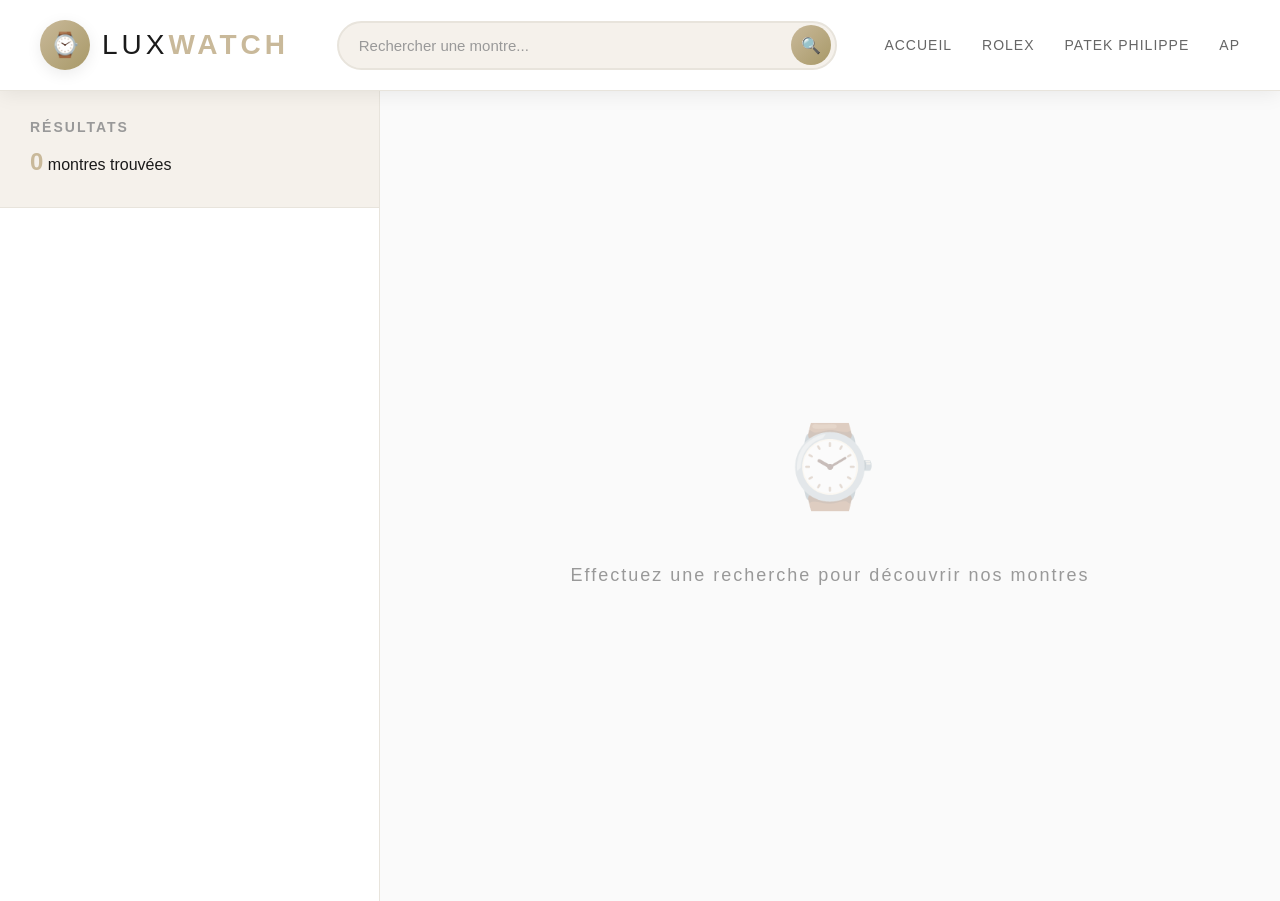
==== search.html @ 504e8de2 "Add files via upload" ====
<!DOCTYPE html>
<html lang="fr">
<head>
    <meta charset="UTF-8">
    <meta name="viewport" content="width=device-width, initial-scale=1.0">
    <meta name="apple-mobile-web-app-capable" content="yes">
    <meta name="apple-mobile-web-app-status-bar-style" content="default">
    <meta name="apple-mobile-web-app-title" content="LuxWatch">
    <meta name="theme-color" content="#FAFAFA">
    <link rel="manifest" href="manifest.json">
    <title>Résultats de recherche | LuxWatch</title>
    <link rel="stylesheet" href="css/style.css">
    <link rel="icon" href="data:image/svg+xml,<svg xmlns='http://www.w3.org/2000/svg' viewBox='0 0 100 100'><text y='.9em' font-size='90'>⌚</text></svg>">
</head>
<body>
    <header>
        <a href="index.html" class="logo">
            <div class="logo-icon">⌚</div>
            <div class="logo-text">LUX<span>WATCH</span></div>
        </a>
        
        <div class="header-search">
            <input type="text" placeholder="Rechercher une montre...">
            <button>🔍</button>
            <div class="search-suggestions"></div>
        </div>
        
        <nav class="nav-links">
            <a href="index.html">Accueil</a>
            <a href="search.html?q=rolex">Rolex</a>
            <a href="search.html?q=patek">Patek Philippe</a>
            <a href="search.html?q=audemars">AP</a>
        </nav>
    </header>

    <main class="search-page">
        <aside class="results-sidebar">
            <div class="results-header">
                <h2>Résultats</h2>
                <span id="results-count">0</span> montres trouvées
            </div>
            <div class="results-list" id="results-list">
            </div>
        </aside>

        <section class="detail-panel" id="detail-panel">
            <div class="detail-placeholder">
                <div class="icon">⌚</div>
                <p>Sélectionnez une montre pour voir les détails</p>
            </div>
        </section>
    </main>

    <script src="js/data.js"></script>
    <script src="js/search.js"></script>
</body>
</html>
---- css/style.css ----
:root {
    --bg-primary: #FAFAFA;
    --bg-secondary: #FFFFFF;
    --bg-tertiary: #F5F1EB;
    --text-primary: #1A1A1A;
    --text-secondary: #666666;
    --text-muted: #999999;
    --accent-primary: #C9B99A;
    --accent-secondary: #A89968;
    --accent-gold: #B8A164;
    --border-color: #E8E4DC;
    --shadow-color: rgba(0, 0, 0, 0.08);
    --shadow-hover: rgba(0, 0, 0, 0.12);
    
    --rolex-green: #006039;
    --rolex-green-light: #007a48;
    --rolex-gold: #A37E2C;
    --rolex-white: #FFFFFF;
    
    --patek-beige: #C9B99A;
    --patek-beige-light: #E8E0D0;
    --patek-brown: #8B7355;
    --patek-white: #FDFBF7;
    
    --ap-blue: #1E4A8D;
    --ap-blue-light: #2D6BC4;
    --ap-navy: #0D2E5C;
    --ap-white: #FFFFFF;
}

body.theme-rolex {
    --accent-primary: var(--rolex-green);
    --accent-secondary: var(--rolex-green-light);
    --accent-gold: var(--rolex-gold);
    --bg-tertiary: #E8F5E9;
    --border-color: #C8E6C9;
}

body.theme-patek {
    --accent-primary: var(--patek-brown);
    --accent-secondary: var(--patek-beige);
    --accent-gold: var(--patek-beige);
    --bg-tertiary: var(--patek-beige-light);
    --border-color: #DDD5C5;
}

body.theme-ap {
    --accent-primary: var(--ap-blue);
    --accent-secondary: var(--ap-blue-light);
    --accent-gold: var(--ap-blue);
    --bg-tertiary: #E3EBF6;
    --border-color: #B8CEE8;
}

* {
    margin: 0;
    padding: 0;
    box-sizing: border-box;
}

html {
    scroll-behavior: smooth;
}

body {
    font-family: 'Segoe UI', Tahoma, Geneva, Verdana, sans-serif;
    background-color: var(--bg-primary);
    color: var(--text-primary);
    line-height: 1.6;
    min-height: 100vh;
    transition: all 0.3s ease;
}

a {
    text-decoration: none;
    color: inherit;
}

::-webkit-scrollbar {
    width: 8px;
    height: 8px;
}

::-webkit-scrollbar-track {
    background: var(--bg-tertiary);
}

::-webkit-scrollbar-thumb {
    background: var(--accent-primary);
    border-radius: 4px;
}

::-webkit-scrollbar-thumb:hover {
    background: var(--accent-secondary);
}


header {
    background: var(--bg-secondary);
    padding: 20px 40px;
    display: flex;
    justify-content: space-between;
    align-items: center;
    border-bottom: 1px solid var(--border-color);
    position: sticky;
    top: 0;
    z-index: 100;
    box-shadow: 0 2px 20px var(--shadow-color);
}

.logo {
    display: flex;
    align-items: center;
    gap: 12px;
    cursor: pointer;
    transition: transform 0.3s ease;
}

.logo:hover {
    transform: scale(1.02);
}

.logo-icon {
    width: 50px;
    height: 50px;
    background: linear-gradient(135deg, var(--accent-primary), var(--accent-secondary));
    border-radius: 50%;
    display: flex;
    align-items: center;
    justify-content: center;
    font-size: 24px;
    box-shadow: 0 4px 15px var(--shadow-color);
}

.logo-text {
    font-size: 28px;
    font-weight: 300;
    letter-spacing: 4px;
    color: var(--text-primary);
}

.logo-text span {
    font-weight: 600;
    color: var(--accent-primary);
}

.header-search {
    flex: 1;
    max-width: 500px;
    margin: 0 40px;
    position: relative;
}

.header-search input {
    width: 100%;
    padding: 14px 50px 14px 20px;
    background: var(--bg-tertiary);
    border: 2px solid var(--border-color);
    border-radius: 30px;
    color: var(--text-primary);
    font-size: 15px;
    transition: all 0.3s ease;
}

.header-search input:focus {
    outline: none;
    border-color: var(--accent-primary);
    background: var(--bg-secondary);
    box-shadow: 0 0 0 4px rgba(201, 185, 154, 0.2);
}

.header-search input::placeholder {
    color: var(--text-muted);
}

.header-search button {
    position: absolute;
    right: 6px;
    top: 50%;
    transform: translateY(-50%);
    background: linear-gradient(135deg, var(--accent-primary), var(--accent-secondary));
    border: none;
    width: 40px;
    height: 40px;
    border-radius: 50%;
    cursor: pointer;
    display: flex;
    align-items: center;
    justify-content: center;
    transition: all 0.3s ease;
    color: white;
    font-size: 16px;
}

.header-search button:hover {
    transform: translateY(-50%) scale(1.1);
    box-shadow: 0 4px 15px var(--shadow-hover);
}

.nav-links {
    display: flex;
    gap: 30px;
}

.nav-links a {
    color: var(--text-secondary);
    font-size: 14px;
    letter-spacing: 1px;
    text-transform: uppercase;
    transition: color 0.3s ease;
    position: relative;
}

.nav-links a::after {
    content: '';
    position: absolute;
    bottom: -5px;
    left: 0;
    width: 0;
    height: 2px;
    background: var(--accent-primary);
    transition: width 0.3s ease;
}

.nav-links a:hover {
    color: var(--accent-primary);
}

.nav-links a:hover::after {
    width: 100%;
}


.hero {
    text-align: center;
    padding: 100px 20px;
    background: linear-gradient(180deg, var(--bg-secondary) 0%, var(--bg-tertiary) 100%);
    position: relative;
    overflow: hidden;
}

.hero::before {
    content: '';
    position: absolute;
    top: 0;
    left: 0;
    right: 0;
    bottom: 0;
    background: url('data:image/svg+xml,<svg xmlns="http://www.w3.org/2000/svg" viewBox="0 0 100 100"><circle cx="50" cy="50" r="40" fill="none" stroke="%23C9B99A" stroke-width="0.5" opacity="0.1"/></svg>');
    background-size: 200px;
    opacity: 0.3;
}

.hero-content {
    position: relative;
    z-index: 1;
}

.hero h1 {
    font-size: 56px;
    font-weight: 200;
    letter-spacing: 8px;
    margin-bottom: 20px;
    color: var(--text-primary);
}

.hero h1 span {
    font-weight: 500;
    color: var(--accent-primary);
}

.hero p {
    font-size: 18px;
    color: var(--text-secondary);
    margin-bottom: 50px;
    letter-spacing: 2px;
}

.search-container {
    max-width: 700px;
    margin: 0 auto;
    position: relative;
}

.search-box {
    display: flex;
    background: var(--bg-secondary);
    border-radius: 60px;
    overflow: hidden;
    box-shadow: 0 10px 50px var(--shadow-color);
    border: 2px solid var(--border-color);
    transition: all 0.3s ease;
}

.search-box:focus-within {
    border-color: var(--accent-primary);
    box-shadow: 0 15px 60px var(--shadow-hover);
}

.search-box input {
    flex: 1;
    padding: 25px 35px;
    border: none;
    background: transparent;
    font-size: 18px;
    color: var(--text-primary);
}

.search-box input:focus {
    outline: none;
}

.search-box input::placeholder {
    color: var(--text-muted);
}

.search-box button {
    padding: 25px 50px;
    background: linear-gradient(135deg, var(--accent-primary), var(--accent-secondary));
    border: none;
    color: white;
    font-size: 16px;
    letter-spacing: 2px;
    cursor: pointer;
    transition: all 0.3s ease;
    text-transform: uppercase;
    font-weight: 500;
}

.search-box button:hover {
    background: linear-gradient(135deg, var(--accent-secondary), var(--accent-primary));
    padding-right: 60px;
}

.search-suggestions {
    position: absolute;
    top: 100%;
    left: 0;
    right: 0;
    background: var(--bg-secondary);
    border-radius: 20px;
    margin-top: 10px;
    box-shadow: 0 15px 50px var(--shadow-hover);
    border: 1px solid var(--border-color);
    max-height: 400px;
    overflow-y: auto;
    z-index: 1000;
    display: none;
}

.search-suggestions.active {
    display: block;
    animation: slideDown 0.3s ease;
}

@keyframes slideDown {
    from {
        opacity: 0;
        transform: translateY(-10px);
    }
    to {
        opacity: 1;
        transform: translateY(0);
    }
}

.suggestion-item {
    padding: 18px 30px;
    cursor: pointer;
    display: flex;
    align-items: center;
    gap: 20px;
    border-bottom: 1px solid var(--border-color);
    transition: all 0.2s ease;
}

.suggestion-item:last-child {
    border-bottom: none;
}

.suggestion-item:hover,
.suggestion-item.active {
    background: var(--bg-tertiary);
}

.suggestion-item img {
    width: 50px;
    height: 50px;
    object-fit: cover;
    border-radius: 10px;
    background: var(--bg-tertiary);
}

.suggestion-info {
    flex: 1;
}

.suggestion-info .brand {
    font-size: 12px;
    color: var(--accent-primary);
    text-transform: uppercase;
    letter-spacing: 1px;
}

.suggestion-info .name {
    font-size: 16px;
    color: var(--text-primary);
    font-weight: 500;
}

.suggestion-info .reference {
    font-size: 13px;
    color: var(--text-muted);
}

.suggestion-info .name mark {
    background: transparent;
    color: var(--accent-primary);
    font-weight: 600;
}

.categories {
    padding: 80px 40px;
    background: var(--bg-primary);
}

.categories h2 {
    text-align: center;
    font-size: 36px;
    font-weight: 300;
    letter-spacing: 4px;
    margin-bottom: 60px;
    color: var(--text-primary);
}

.categories h2 span {
    color: var(--accent-primary);
    font-weight: 500;
}

.categories-grid {
    display: grid;
    grid-template-columns: repeat(3, 1fr);
    gap: 40px;
    max-width: 1400px;
    margin: 0 auto;
}

.category-card {
    background: var(--bg-secondary);
    border-radius: 20px;
    overflow: hidden;
    transition: all 0.4s ease;
    cursor: pointer;
    border: 1px solid var(--border-color);
    box-shadow: 0 5px 30px var(--shadow-color);
}

.category-card:hover {
    transform: translateY(-10px);
    box-shadow: 0 20px 60px var(--shadow-hover);
}


.category-card.rolex-card:hover {
    border-color: var(--rolex-green);
    box-shadow: 0 20px 60px rgba(0, 96, 57, 0.15);
}

.category-card.patek-card:hover {
    border-color: var(--patek-beige);
    box-shadow: 0 20px 60px rgba(201, 185, 154, 0.2);
}

.category-card.ap-card:hover {
    border-color: var(--ap-blue);
    box-shadow: 0 20px 60px rgba(30, 74, 141, 0.15);
}

.category-header {
    padding: 40px 30px 30px;
    text-align: center;
    position: relative;
}

.category-header::after {
    content: '';
    position: absolute;
    bottom: 0;
    left: 30px;
    right: 30px;
    height: 1px;
    background: var(--border-color);
}


.rolex-card .category-header {
    background: linear-gradient(135deg, rgba(0, 96, 57, 0.05) 0%, rgba(0, 96, 57, 0.02) 100%);
}

.patek-card .category-header {
    background: linear-gradient(135deg, rgba(201, 185, 154, 0.1) 0%, rgba(201, 185, 154, 0.03) 100%);
}

.ap-card .category-header {
    background: linear-gradient(135deg, rgba(30, 74, 141, 0.05) 0%, rgba(30, 74, 141, 0.02) 100%);
}

.category-logo {
    width: 80px;
    height: 80px;
    margin: 0 auto 20px;
    border-radius: 50%;
    display: flex;
    align-items: center;
    justify-content: center;
    font-size: 28px;
    font-weight: 300;
    box-shadow: 0 5px 20px var(--shadow-color);
}

.rolex-card .category-logo {
    background: linear-gradient(135deg, var(--rolex-green), var(--rolex-green-light));
    color: white;
}

.patek-card .category-logo {
    background: linear-gradient(135deg, var(--patek-brown), var(--patek-beige));
    color: white;
}

.ap-card .category-logo {
    background: linear-gradient(135deg, var(--ap-blue), var(--ap-blue-light));
    color: white;
}

.category-header h3 {
    font-size: 24px;
    font-weight: 400;
    letter-spacing: 3px;
    margin-bottom: 15px;
    color: var(--text-primary);
}

.category-header p {
    font-size: 14px;
    color: var(--text-secondary);
    line-height: 1.7;
}

.category-watches {
    padding: 25px 30px 30px;
}

.category-watches h4 {
    font-size: 12px;
    color: var(--text-muted);
    text-transform: uppercase;
    letter-spacing: 2px;
    margin-bottom: 15px;
}

.watch-tags {
    display: flex;
    flex-wrap: wrap;
    gap: 10px;
}

.watch-tag {
    padding: 10px 18px;
    background: var(--bg-tertiary);
    border-radius: 25px;
    font-size: 13px;
    color: var(--text-primary);
    transition: all 0.3s ease;
    border: 1px solid var(--border-color);
}

.rolex-card .watch-tag:hover {
    background: var(--rolex-green);
    color: white;
    border-color: var(--rolex-green);
}

.patek-card .watch-tag:hover {
    background: var(--patek-brown);
    color: white;
    border-color: var(--patek-brown);
}

.ap-card .watch-tag:hover {
    background: var(--ap-blue);
    color: white;
    border-color: var(--ap-blue);
}


.search-page {
    min-height: calc(100vh - 90px);
    display: flex;
}

.results-sidebar {
    width: 380px;
    background: var(--bg-secondary);
    border-right: 1px solid var(--border-color);
    display: flex;
    flex-direction: column;
    height: calc(100vh - 90px);
    position: sticky;
    top: 90px;
}

.results-header {
    padding: 25px 30px;
    border-bottom: 1px solid var(--border-color);
    background: var(--bg-tertiary);
}

.results-header h2 {
    font-size: 14px;
    text-transform: uppercase;
    letter-spacing: 2px;
    color: var(--text-muted);
    margin-bottom: 5px;
}

.results-header span {
    font-size: 24px;
    color: var(--accent-primary);
    font-weight: 600;
}

.results-list {
    flex: 1;
    overflow-y: auto;
    padding: 15px;
}

.result-item {
    display: flex;
    align-items: center;
    gap: 18px;
    padding: 18px;
    border-radius: 15px;
    cursor: pointer;
    transition: all 0.3s ease;
    margin-bottom: 10px;
    border: 1px solid transparent;
    background: var(--bg-secondary);
}

.result-item:hover {
    background: var(--bg-tertiary);
    border-color: var(--border-color);
}

.result-item.active {
    background: var(--bg-tertiary);
    border-color: var(--accent-primary);
    box-shadow: 0 5px 20px var(--shadow-color);
}

.result-item.active.rolex-item {
    border-color: var(--rolex-green);
    background: rgba(0, 96, 57, 0.05);
}

.result-item.active.patek-item {
    border-color: var(--patek-beige);
    background: rgba(201, 185, 154, 0.1);
}

.result-item.active.ap-item {
    border-color: var(--ap-blue);
    background: rgba(30, 74, 141, 0.05);
}

.result-item img {
    width: 65px;
    height: 65px;
    object-fit: cover;
    border-radius: 12px;
    background: var(--bg-tertiary);
    border: 1px solid var(--border-color);
}

.result-info {
    flex: 1;
}

.result-info .brand {
    font-size: 11px;
    text-transform: uppercase;
    letter-spacing: 1.5px;
    margin-bottom: 4px;
}

.result-info .brand.rolex-brand { color: var(--rolex-green); }
.result-info .brand.patek-brand { color: var(--patek-brown); }
.result-info .brand.ap-brand { color: var(--ap-blue); }

.result-info .name {
    font-size: 16px;
    color: var(--text-primary);
    font-weight: 500;
    margin-bottom: 3px;
}

.result-info .reference {
    font-size: 13px;
    color: var(--text-muted);
}

.result-arrow {
    color: var(--text-muted);
    font-size: 18px;
    transition: all 0.3s ease;
}

.result-item:hover .result-arrow,
.result-item.active .result-arrow {
    color: var(--accent-primary);
    transform: translateX(5px);
}

.detail-panel {
    flex: 1;
    padding: 40px;
    background: var(--bg-primary);
    overflow-y: auto;
    height: calc(100vh - 90px);
}

.detail-placeholder {
    height: 100%;
    display: flex;
    flex-direction: column;
    align-items: center;
    justify-content: center;
    color: var(--text-muted);
}

.detail-placeholder .icon {
    font-size: 80px;
    margin-bottom: 30px;
    opacity: 0.3;
}

.detail-placeholder p {
    font-size: 18px;
    letter-spacing: 2px;
}

.watch-detail {
    max-width: 900px;
    margin: 0 auto;
}

.watch-detail-header {
    display: flex;
    gap: 40px;
    margin-bottom: 40px;
    padding: 30px;
    background: var(--bg-secondary);
    border-radius: 20px;
    border: 1px solid var(--border-color);
    box-shadow: 0 5px 30px var(--shadow-color);
}

.watch-detail-image {
    width: 200px;
    height: 200px;
    border-radius: 15px;
    object-fit: cover;
    background: var(--bg-tertiary);
    border: 1px solid var(--border-color);
}

.watch-detail-info {
    flex: 1;
    display: flex;
    flex-direction: column;
    justify-content: center;
}

.watch-detail-info .brand {
    font-size: 14px;
    text-transform: uppercase;
    letter-spacing: 3px;
    margin-bottom: 10px;
}

.watch-detail-info .brand.rolex-brand { color: var(--rolex-green); }
.watch-detail-info .brand.patek-brand { color: var(--patek-brown); }
.watch-detail-info .brand.ap-brand { color: var(--ap-blue); }

.watch-detail-info h1 {
    font-size: 32px;
    font-weight: 400;
    color: var(--text-primary);
    margin-bottom: 10px;
}

.watch-detail-info .reference {
    font-size: 16px;
    color: var(--text-muted);
    margin-bottom: 20px;
}

.watch-specs-mini {
    display: flex;
    gap: 25px;
}

.spec-item {
    text-align: center;
    padding: 15px 20px;
    background: var(--bg-tertiary);
    border-radius: 12px;
    border: 1px solid var(--border-color);
}

.spec-item .label {
    font-size: 10px;
    text-transform: uppercase;
    letter-spacing: 1px;
    color: var(--text-muted);
    margin-bottom: 5px;
}

.spec-item .value {
    font-size: 14px;
    color: var(--text-primary);
    font-weight: 500;
}

.pdf-section {
    margin-top: 30px;
}

.pdf-container {
    background: var(--bg-secondary);
    border-radius: 20px;
    overflow: hidden;
    border: 1px solid var(--border-color);
    box-shadow: 0 10px 40px var(--shadow-color);
    position: relative;
}

.pdf-container.blurred .pdf-content {
    filter: blur(8px);
    pointer-events: none;
    user-select: none;
}

.pdf-header {
    display: flex;
    align-items: center;
    gap: 15px;
    padding: 20px 25px;
    background: var(--bg-tertiary);
    border-bottom: 1px solid var(--border-color);
}

.pdf-icon {
    width: 45px;
    height: 45px;
    background: linear-gradient(135deg, #E74C3C, #C0392B);
    border-radius: 10px;
    display: flex;
    align-items: center;
    justify-content: center;
    color: white;
    font-size: 20px;
    font-weight: bold;
}

.pdf-info h3 {
    font-size: 16px;
    color: var(--text-primary);
    font-weight: 500;
}

.pdf-info p {
    font-size: 13px;
    color: var(--text-muted);
}

.pdf-content {
    min-height: 600px;
    transition: filter 0.5s ease;
}

.pdf-content iframe {
    width: 100%;
    height: 600px;
    border: none;
    display: block;
}

.pdf-placeholder {
    display: flex;
    flex-direction: column;
    align-items: center;
    justify-content: center;
    min-height: 400px;
    color: var(--text-muted);
    background: var(--bg-tertiary);
}

.pdf-placeholder .icon {
    font-size: 60px;
    margin-bottom: 20px;
    opacity: 0.4;
}

.pdf-placeholder p {
    font-size: 16px;
}

.payment-overlay {
    position: absolute;
    top: 0;
    left: 0;
    right: 0;
    bottom: 0;
    background: rgba(255, 255, 255, 0.95);
    display: flex;
    flex-direction: column;
    align-items: center;
    justify-content: center;
    z-index: 10;
    backdrop-filter: blur(5px);
}

.payment-overlay.hidden {
    display: none;
}

.payment-box {
    text-align: center;
    padding: 50px;
    background: var(--bg-secondary);
    border-radius: 20px;
    box-shadow: 0 20px 60px var(--shadow-hover);
    border: 1px solid var(--border-color);
}

.payment-box .lock-icon {
    font-size: 50px;
    margin-bottom: 25px;
}

.payment-box h3 {
    font-size: 22px;
    color: var(--text-primary);
    margin-bottom: 15px;
    font-weight: 400;
}

.payment-box p {
    color: var(--text-secondary);
    margin-bottom: 30px;
    font-size: 15px;
}

.pay-button {
    padding: 18px 50px;
    background: linear-gradient(135deg, var(--accent-primary), var(--accent-secondary));
    border: none;
    border-radius: 30px;
    color: white;
    font-size: 16px;
    font-weight: 600;
    letter-spacing: 2px;
    cursor: pointer;
    transition: all 0.3s ease;
    text-transform: uppercase;
}

.pay-button:hover {
    transform: scale(1.05);
    box-shadow: 0 10px 30px var(--shadow-hover);
}

.pay-button:disabled {
    opacity: 0.7;
    cursor: not-allowed;
}

.pay-button.processing {
    background: var(--text-muted);
}

.download-section {
    padding: 25px;
    background: var(--bg-tertiary);
    border-top: 1px solid var(--border-color);
    display: flex;
    justify-content: center;
}

.download-section.hidden {
    display: none;
}

.download-button {
    display: flex;
    align-items: center;
    gap: 12px;
    padding: 18px 40px;
    background: linear-gradient(135deg, var(--accent-primary), var(--accent-secondary));
    border: none;
    border-radius: 30px;
    color: white;
    font-size: 15px;
    font-weight: 500;
    letter-spacing: 1px;
    cursor: pointer;
    transition: all 0.3s ease;
    text-transform: uppercase;
}

.download-button:hover {
    transform: translateY(-3px);
    box-shadow: 0 10px 30px var(--shadow-hover);
}


.watch-page {
    padding: 50px 40px;
    max-width: 1200px;
    margin: 0 auto;
}

.watch-hero {
    display: grid;
    grid-template-columns: 1fr 1fr;
    gap: 60px;
    margin-bottom: 60px;
}

.watch-gallery {
    position: relative;
}

.watch-main-image {
    width: 100%;
    aspect-ratio: 1;
    object-fit: cover;
    border-radius: 20px;
    background: var(--bg-secondary);
    border: 1px solid var(--border-color);
    box-shadow: 0 10px 50px var(--shadow-color);
}

.watch-info-full {
    display: flex;
    flex-direction: column;
    justify-content: center;
}

.watch-info-full .brand {
    font-size: 14px;
    text-transform: uppercase;
    letter-spacing: 4px;
    margin-bottom: 15px;
}

.watch-info-full .brand.rolex-brand { color: var(--rolex-green); }
.watch-info-full .brand.patek-brand { color: var(--patek-brown); }
.watch-info-full .brand.ap-brand { color: var(--ap-blue); }

.watch-info-full h1 {
    font-size: 42px;
    font-weight: 300;
    color: var(--text-primary);
    margin-bottom: 10px;
}

.watch-info-full .reference {
    font-size: 18px;
    color: var(--text-muted);
    margin-bottom: 30px;
}

.watch-description {
    font-size: 16px;
    color: var(--text-secondary);
    line-height: 1.8;
    margin-bottom: 40px;
}

.specs-grid {
    display: grid;
    grid-template-columns: repeat(2, 1fr);
    gap: 20px;
}

.spec-card {
    padding: 25px;
    background: var(--bg-secondary);
    border-radius: 15px;
    border: 1px solid var(--border-color);
}

.spec-card .label {
    font-size: 11px;
    text-transform: uppercase;
    letter-spacing: 2px;
    color: var(--text-muted);
    margin-bottom: 8px;
}

.spec-card .value {
    font-size: 18px;
    color: var(--text-primary);
    font-weight: 500;
}

.similar-section {
    margin-top: 80px;
}

.similar-section h2 {
    font-size: 28px;
    font-weight: 300;
    color: var(--text-primary);
    margin-bottom: 40px;
    letter-spacing: 2px;
}

.similar-grid {
    display: grid;
    grid-template-columns: repeat(4, 1fr);
    gap: 30px;
}

.similar-card {
    background: var(--bg-secondary);
    border-radius: 15px;
    overflow: hidden;
    cursor: pointer;
    transition: all 0.3s ease;
    border: 1px solid var(--border-color);
}

.similar-card:hover {
    transform: translateY(-5px);
    box-shadow: 0 15px 40px var(--shadow-hover);
}

.similar-card img {
    width: 100%;
    aspect-ratio: 1;
    object-fit: cover;
    background: var(--bg-tertiary);
}

.similar-card-info {
    padding: 20px;
}

.similar-card-info .brand {
    font-size: 10px;
    text-transform: uppercase;
    letter-spacing: 1px;
    color: var(--accent-primary);
    margin-bottom: 5px;
}

.similar-card-info .name {
    font-size: 15px;
    color: var(--text-primary);
    font-weight: 500;
}


footer {
    background: var(--bg-secondary);
    padding: 60px 40px 30px;
    border-top: 1px solid var(--border-color);
}

.footer-content {
    max-width: 1200px;
    margin: 0 auto;
    display: grid;
    grid-template-columns: 2fr 1fr 1fr 1fr;
    gap: 60px;
    margin-bottom: 50px;
}

.footer-brand .logo {
    margin-bottom: 20px;
}

.footer-brand p {
    color: var(--text-secondary);
    font-size: 14px;
    line-height: 1.8;
}

.footer-column h4 {
    font-size: 14px;
    text-transform: uppercase;
    letter-spacing: 2px;
    color: var(--text-primary);
    margin-bottom: 25px;
}

.footer-column ul {
    list-style: none;
}

.footer-column ul li {
    margin-bottom: 12px;
}

.footer-column ul li a {
    color: var(--text-secondary);
    font-size: 14px;
    transition: color 0.3s ease;
}

.footer-column ul li a:hover {
    color: var(--accent-primary);
}

.footer-bottom {
    text-align: center;
    padding-top: 30px;
    border-top: 1px solid var(--border-color);
    color: var(--text-muted);
    font-size: 13px;
}


@media (max-width: 1200px) {
    .categories-grid {
        grid-template-columns: repeat(2, 1fr);
    }
    
    .similar-grid {
        grid-template-columns: repeat(3, 1fr);
    }
    
    .footer-content {
        grid-template-columns: repeat(2, 1fr);
    }
}

@media (max-width: 992px) {
    .search-page {
        flex-direction: column;
    }
    
    .results-sidebar {
        width: 100%;
        height: auto;
        max-height: 50vh;
        position: relative;
        top: 0;
    }
    
    .detail-panel {
        height: auto;
        min-height: 50vh;
    }
    
    .watch-hero {
        grid-template-columns: 1fr;
        gap: 40px;
    }
    
    .similar-grid {
        grid-template-columns: repeat(2, 1fr);
    }
}

@media (max-width: 768px) {
    header {
        padding: 15px 20px;
        flex-wrap: wrap;
        gap: 15px;
    }
    
    .header-search {
        order: 3;
        margin: 0;
        max-width: 100%;
        width: 100%;
    }
    
    .nav-links {
        display: none;
    }
    
    .hero {
        padding: 60px 20px;
    }
    
    .hero h1 {
        font-size: 36px;
        letter-spacing: 4px;
    }
    
    .search-box {
        flex-direction: column;
        border-radius: 20px;
    }
    
    .search-box input {
        padding: 20px;
        text-align: center;
    }
    
    .search-box button {
        padding: 20px;
        border-radius: 0 0 20px 20px;
    }
    
    .categories {
        padding: 50px 20px;
    }
    
    .categories-grid {
        grid-template-columns: 1fr;
    }
    
    .watch-detail-header {
        flex-direction: column;
        align-items: center;
        text-align: center;
    }
    
    .watch-specs-mini {
        justify-content: center;
    }
    
    .specs-grid {
        grid-template-columns: 1fr;
    }
    
    .similar-grid {
        grid-template-columns: 1fr;
    }
    
    .footer-content {
        grid-template-columns: 1fr;
        gap: 40px;
    }
    
    .detail-panel {
        padding: 20px;
    }
    
    .pdf-content iframe {
        height: 400px;
    }
}

@media (max-width: 480px) {
    .logo-text {
        font-size: 22px;
        letter-spacing: 2px;
    }
    
    .hero h1 {
        font-size: 28px;
    }
    
    .categories h2 {
        font-size: 24px;
    }
    
    .watch-detail-info h1 {
        font-size: 24px;
    }
    
    .payment-box {
        padding: 30px 20px;
        margin: 0 10px;
    }
}


@keyframes fadeIn {
    from { opacity: 0; }
    to { opacity: 1; }
}

@keyframes scaleIn {
    from { 
        opacity: 0; 
        transform: scale(0.95); 
    }
    to { 
        opacity: 1; 
        transform: scale(1); 
    }
}

.fade-in {
    animation: fadeIn 0.5s ease;
}

.scale-in {
    animation: scaleIn 0.4s ease;
}


.loading {
    position: relative;
    overflow: hidden;
}

.loading::after {
    content: '';
    position: absolute;
    top: 0;
    left: -100%;
    width: 100%;
    height: 100%;
    background: linear-gradient(
        90deg,
        transparent,
        rgba(201, 185, 154, 0.1),
        transparent
    );
    animation: shimmer 1.5s infinite;
}

@keyframes shimmer {
    to { left: 100%; }
}


.pdf-loading {
    display: flex;
    flex-direction: column;
    align-items: center;
    justify-content: center;
    padding: 60px 20px;
    background: var(--bg-secondary);
    border-radius: 12px;
    border: 1px solid var(--border-color);
}

.pdf-loading .spinner {
    width: 50px;
    height: 50px;
    border: 3px solid var(--border-color);
    border-top-color: var(--accent-primary);
    border-radius: 50%;
    animation: spin 1s linear infinite;
    margin-bottom: 20px;
}

@keyframes spin {
    to { transform: rotate(360deg); }
}

.pdf-loading p {
    color: var(--text-muted);
    font-size: 14px;
    letter-spacing: 1px;
}


.fake-document {
    background: white;
    border-radius: 8px;
    overflow: hidden;
    box-shadow: 0 4px 20px rgba(0, 0, 0, 0.1);
}

.fake-pdf-document {
    background: white;
}


.pdf-icon.rolex-pdf {
    background: linear-gradient(135deg, var(--rolex-green), #004d2d);
}

.pdf-icon.patek-pdf {
    background: linear-gradient(135deg, var(--patek-brown), #6B5344);
}

.pdf-icon.ap-pdf {
    background: linear-gradient(135deg, var(--ap-blue), #153a6b);
}

.download-section {
    margin-top: 20px;
    padding: 20px;
    background: var(--bg-secondary);
    border-radius: 12px;
    border: 1px solid var(--border-color);
    text-align: center;
}

.download-section.hidden {
    display: none;
}

.download-button {
    display: inline-flex;
    align-items: center;
    gap: 12px;
    padding: 16px 40px;
    background: linear-gradient(135deg, var(--accent-primary), var(--accent-secondary));
    color: white;
    border: none;
    border-radius: 8px;
    font-size: 16px;
    font-weight: 600;
    cursor: pointer;
    transition: all 0.3s ease;
    letter-spacing: 1px;
}

.download-button:hover {
    transform: translateY(-2px);
    box-shadow: 0 8px 25px rgba(201, 185, 154, 0.4);
}

.download-button span {
    font-size: 20px;
}
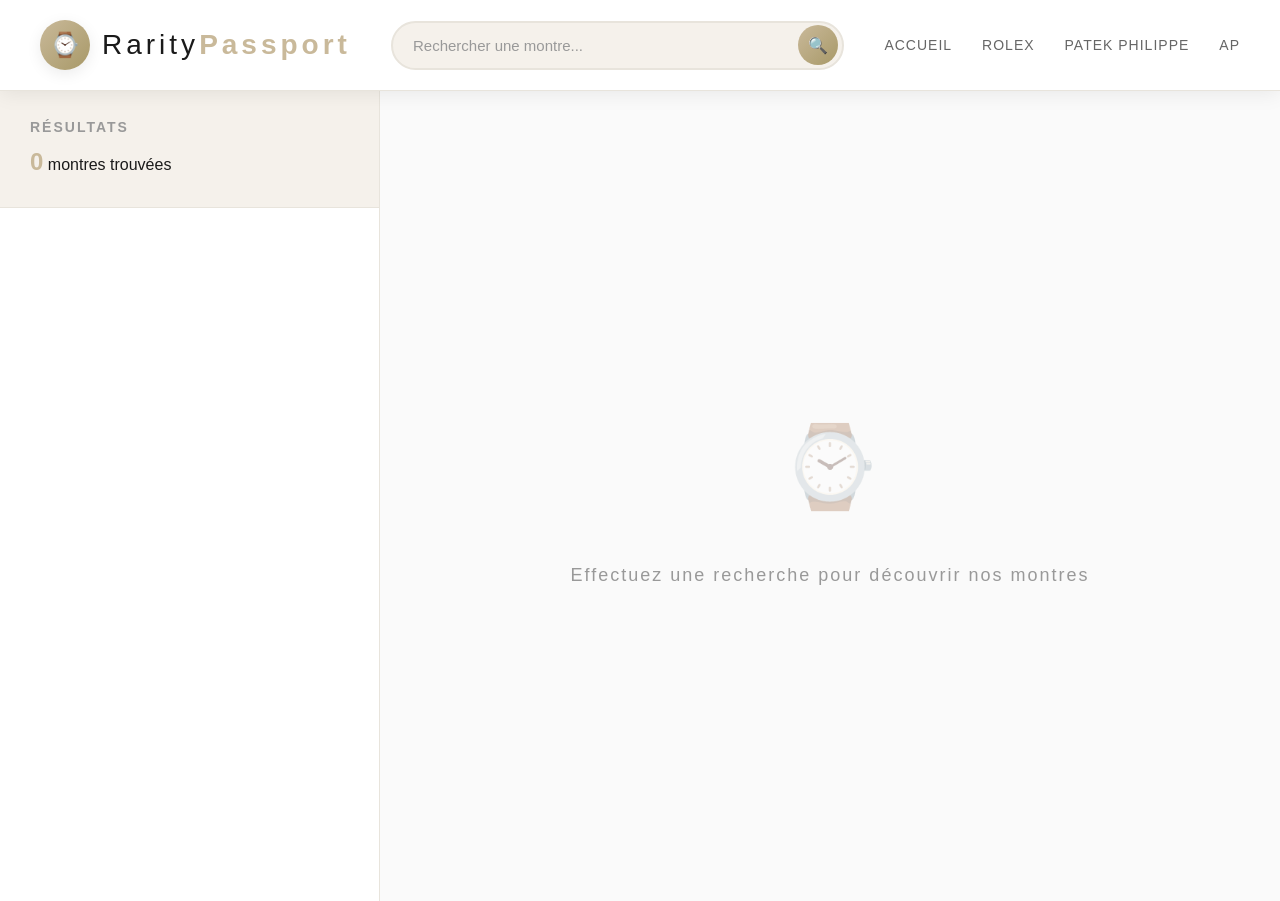
==== commit a569bcee: "Update search.html" ====
--- a/search.html
+++ b/search.html
@@ -8,7 +8,7 @@
     <meta name="apple-mobile-web-app-title" content="LuxWatch">
     <meta name="theme-color" content="#FAFAFA">
     <link rel="manifest" href="manifest.json">
-    <title>Résultats de recherche | LuxWatch</title>
+    <title>Résultats de recherche | Rarity Passport</title>
     <link rel="stylesheet" href="css/style.css">
     <link rel="icon" href="data:image/svg+xml,<svg xmlns='http://www.w3.org/2000/svg' viewBox='0 0 100 100'><text y='.9em' font-size='90'>⌚</text></svg>">
 </head>
@@ -16,7 +16,7 @@
     <header>
         <a href="index.html" class="logo">
             <div class="logo-icon">⌚</div>
-            <div class="logo-text">LUX<span>WATCH</span></div>
+            <div class="logo-text">Rarity<span>Passport</span></div>
         </a>
         
         <div class="header-search">
